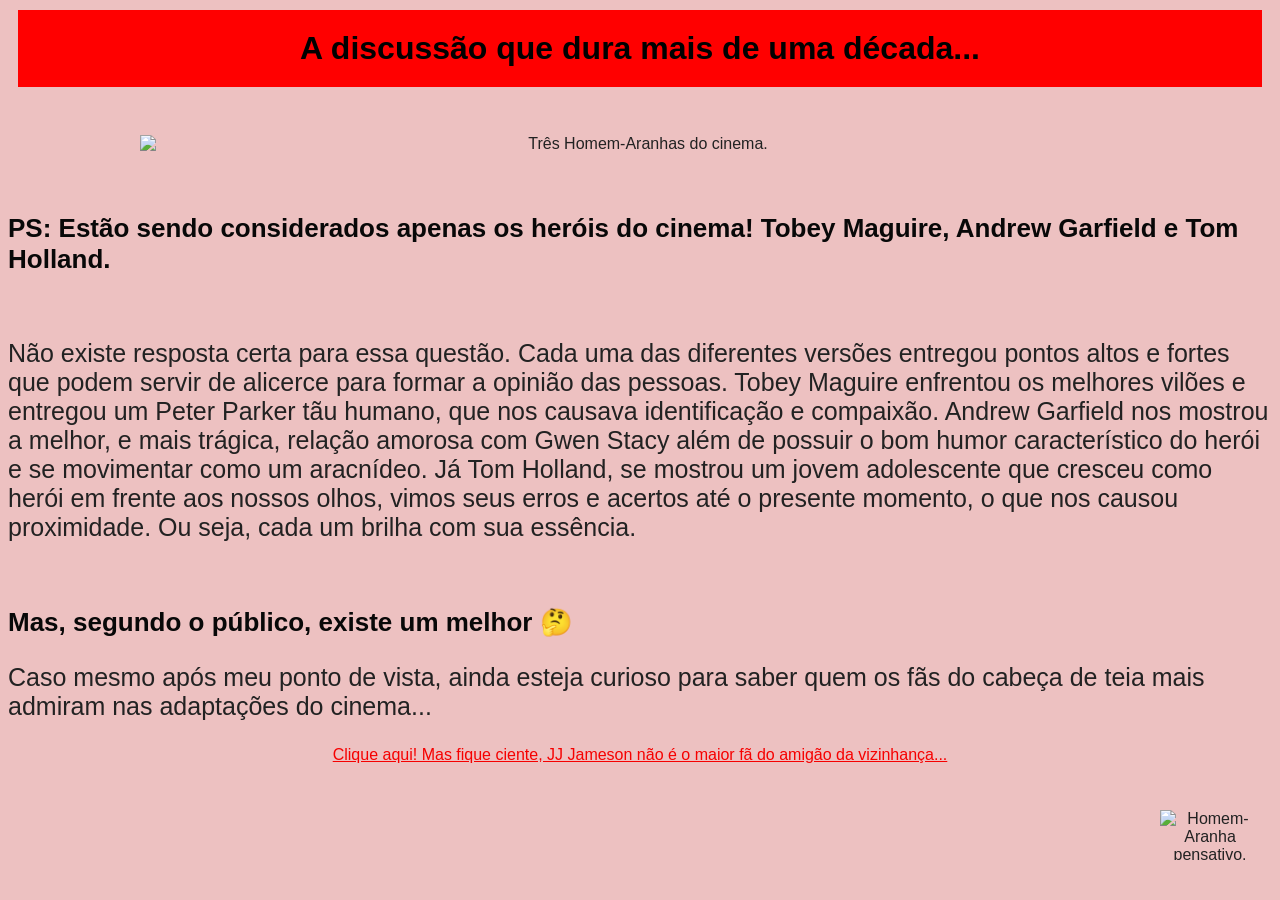
==== index.html @ 1e28a3da "Primeira versão do projeto" ====
<!DOCTYPE html>
<html lang="pt-BR">
<head>
    <meta charset="UTF-8">
    <meta name="viewport" content="width=device-width, initial-scale=1.0">
    <div>
        <title>Homem-Aranha: quem é o melhor?</title>
    </div>
    <link rel="stylesheet" href="style1.css">
</head>
<body>
    <div>
        <h1>A discussão que dura mais de uma década...</h1>
        <br>
    <div>
        <img src="https://ingresso-a.akamaihd.net/b2b/production/uploads/article/image/166/imagem-destaquem-qual-e-o-melhor-homem-aranha.jpg" 
        alt="Três Homem-Aranhas do cinema."
        width="800px">
    </div>
    <div>
        <br>
        <h2>PS: Estão sendo considerados apenas os heróis do cinema! Tobey Maguire, Andrew Garfield e Tom Holland.</h2>
        <br>
    </div>
    <div>
         <p>Não existe resposta certa para essa questão. Cada uma das diferentes versões entregou pontos altos e fortes que podem servir de alicerce para formar a opinião das pessoas. Tobey Maguire enfrentou os melhores vilões e entregou um Peter Parker tãu humano, que nos causava identificação e compaixão. 
            Andrew Garfield nos mostrou a melhor, e mais trágica, relação amorosa com Gwen Stacy além de possuir o bom humor característico do herói e se movimentar como um aracnídeo.
            Já Tom Holland, se mostrou um jovem adolescente que cresceu como herói em frente aos nossos olhos, vimos seus erros e acertos até o presente momento, o que nos causou proximidade.
            Ou seja, cada um brilha com sua essência.
    </p>
    <br>
    </div>
    <div>
        <h2>Mas, segundo o público, existe um melhor 🤔</h2>
    <p>Caso mesmo após meu ponto de vista, ainda esteja curioso para saber quem 
        os fãs do cabeça de teia mais admiram nas adaptações do cinema...</p>
    </div>

    <div>
        <img id="foto1" src="https://encrypted-tbn0.gstatic.com/images?q=tbn:ANd9GcSSIqqnu7lBo7SDze2WcsE41hehKslOxnwTRpo6rlMSLgRMe7U7dw3aHYO-&s=10" 
        alt="Homem-Aranha pensativo."
        height="450px">
    </div>
    
    <a href="clarimdiario.html">Clique aqui! Mas fique ciente, JJ Jameson não é o maior fã do amigão da vizinhança...</a>
</body>
</html>
---- style1.css ----
body{
    background: #edc1c1;; /*cor do fundo*/
    color: #222222; /*cor da fonte*/
    font-family: Arial, Helvetica, sans-serif;
}

h1{
    color: rgb(0, 0, 0);
    text-align: center;
    background-color: rgb(255, 0, 0);
    margin: 10px;
    display: flow-root;
    order: 2px solid rgb(255, 0, 0);
    padding: 20px 30px; 
}

h2{
    color: rgb(8, 8, 8);
    font-size: 26px; /* tamanho da fonte*/
}

p{
    font-size: 25px;
}

img{
    width: 1000px; /*altura da imagem*/
    display: block;
    text-align: center;
    margin: 20px auto;

}

a{
    display: block;
    text-align: center;
    color: rgb(246, 0, 0);
}

#foto1 {
    position: fixed;
    bottom: 20px;
    right: 20px;
    z-index: 999;
    width: 100px;
    height: 50px;
}


/*#melhores {
    background-color: aliceblue;
    border: 2px solid gray;
}
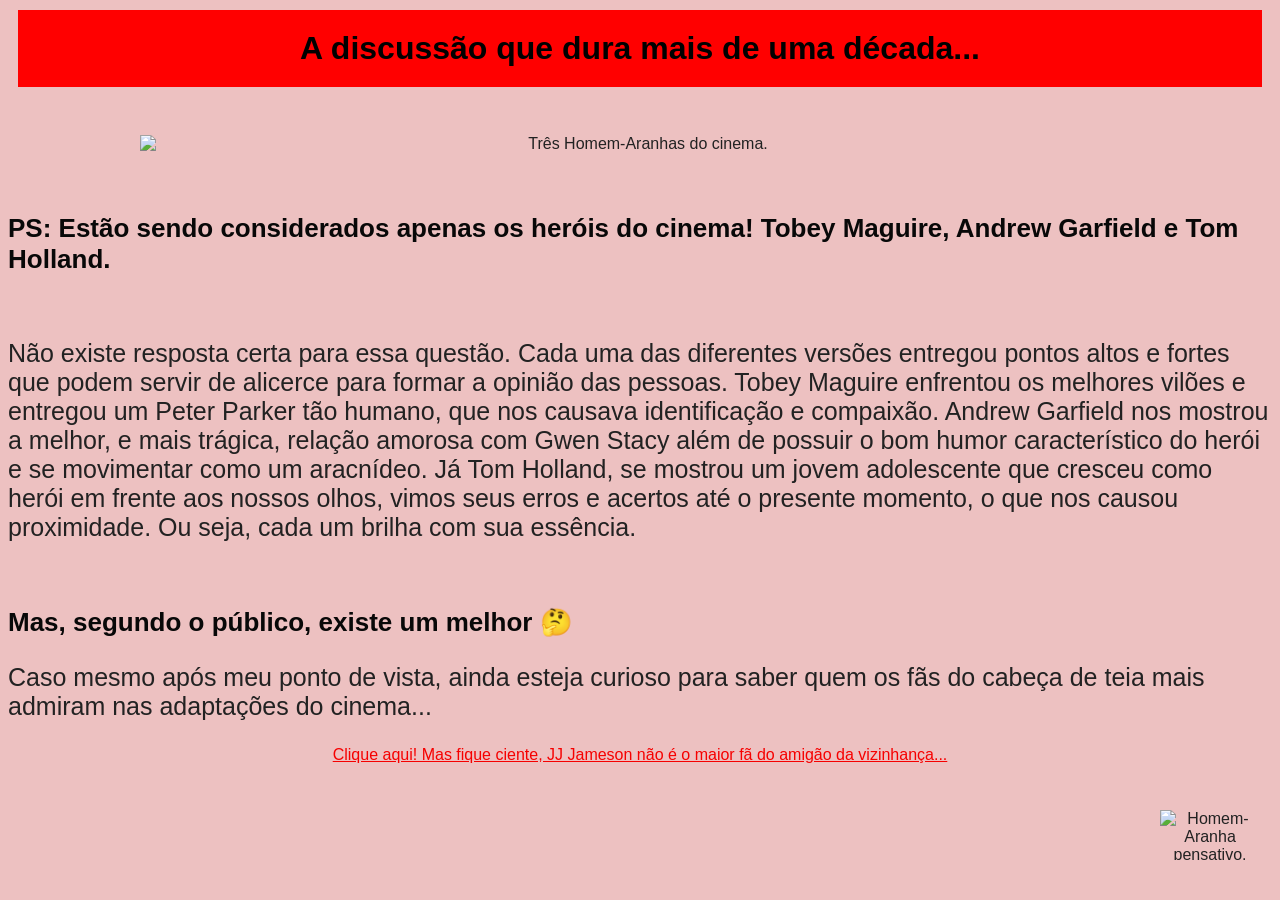
==== commit e06dd336: "Corrigi um erro ortográfico." ====
--- a/index.html
+++ b/index.html
@@ -23,7 +23,7 @@
         <br>
     </div>
     <div>
-         <p>Não existe resposta certa para essa questão. Cada uma das diferentes versões entregou pontos altos e fortes que podem servir de alicerce para formar a opinião das pessoas. Tobey Maguire enfrentou os melhores vilões e entregou um Peter Parker tãu humano, que nos causava identificação e compaixão. 
+         <p>Não existe resposta certa para essa questão. Cada uma das diferentes versões entregou pontos altos e fortes que podem servir de alicerce para formar a opinião das pessoas. Tobey Maguire enfrentou os melhores vilões e entregou um Peter Parker tão humano, que nos causava identificação e compaixão. 
             Andrew Garfield nos mostrou a melhor, e mais trágica, relação amorosa com Gwen Stacy além de possuir o bom humor característico do herói e se movimentar como um aracnídeo.
             Já Tom Holland, se mostrou um jovem adolescente que cresceu como herói em frente aos nossos olhos, vimos seus erros e acertos até o presente momento, o que nos causou proximidade.
             Ou seja, cada um brilha com sua essência.
